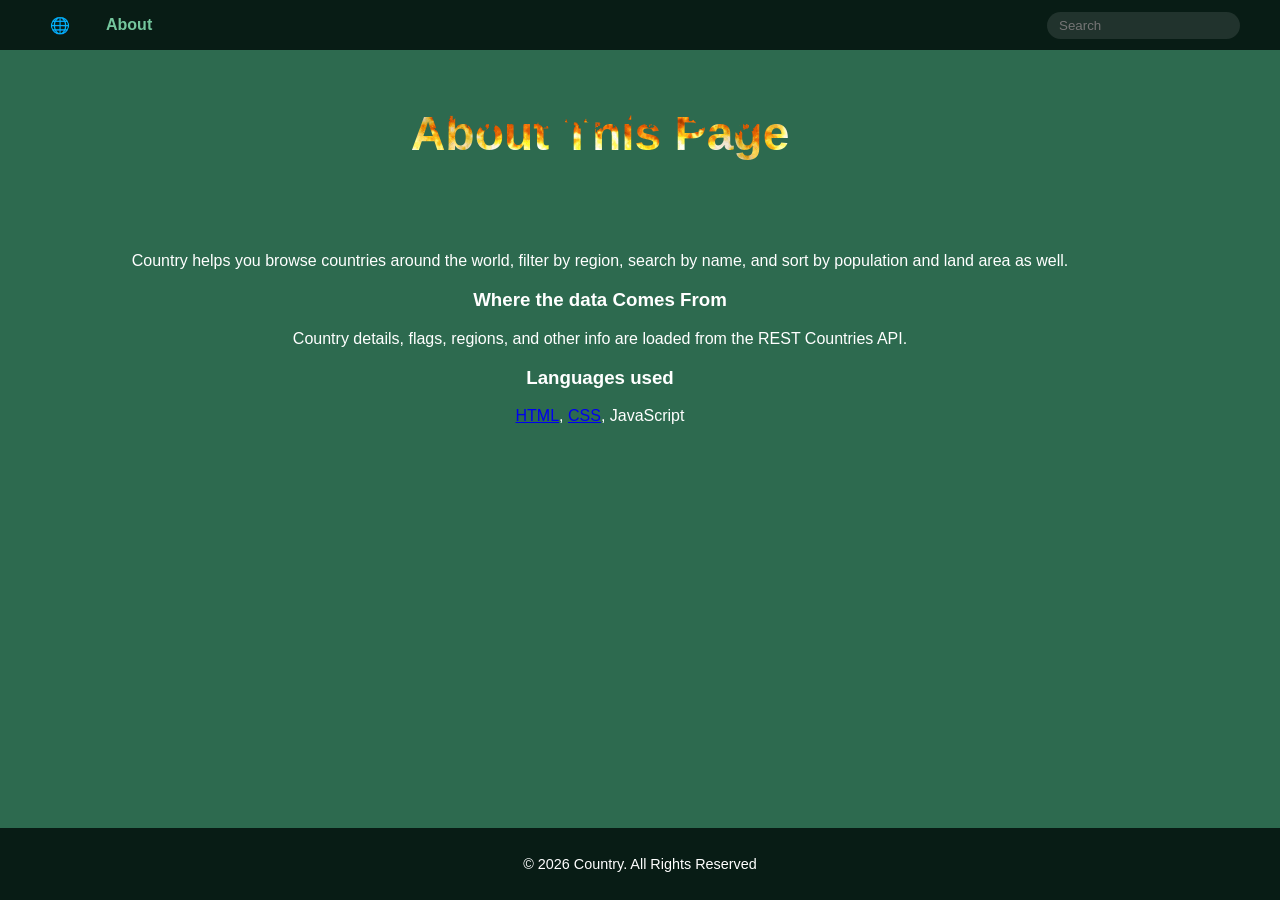
==== about.html @ e9641f94 "readded revoked commitss and improved code" ====
<!DOCTYPE html>
<html lang="en">
    <head>
        <meta charset="UTF-8">
        <meta name="viewport" content="width=device-width", initial-scale="1.0">
        <title> Country - About</title>
        <link rel="stylesheet" href="index.css"/>

    </head>
    <body>
        <header>
            <div class="nav">
                <a href="index.html">🌐</a>
                <a class="active" href="about.html">About</a>
                <input type="text" placeholder="Search">
                
            </div>
        </header>
        <main>
            <section>
                <h1>About This Page</h1>
            </section>
            <section class="about-content">
                <div class="about-card">
                    <p>
                        Country helps you browse countries around the world, filter by region, search by name, and sort by population and land area as well.
                    </p>

                </div>
                <div class="about-card">
                    <h3>Where the data Comes From</h3>
                    <p> Country details, flags, regions, and other info are loaded from the REST Countries API.</p>
                </div>
                <div class="about-card">
                    <h3>Languages used</h3>
                    <p><a href ="https://www.w3schools.com/html/">HTML</a>, <a href ="https://www.w3schools.com/css/">CSS</a>, <a hrerf ="https://www.w3schools.com/js/">JavaScript</a></p>
                </div>
            </section>
        </main>
        <footer><p>© 2026 Country. All Rights Reserved</p></footer>
    </body>
</html>
---- index.css ----
* {
    box-sizing: border-box;
}

body {
    background: #2D6A4F;
    color: white;
    font-family:Arial, Helvetica, sans-serif;
    margin: 0;
    min-height: 100vh;
    display: grid;
    grid-template-rows: 52px 1fr 72px;
}
header {
    height: 50px;
    padding: 0 20px;
    background: #081C15;
    display: flex;
    align-items: center;
}
.nav{
    display: flex;
    align-items: center;
    gap: 16px;
    width: 100%;
    max-width: 1200px;
    margin: 0 auto;
}
.nav a {
    color: white;
    text-decoration: none;
    font-weight: bold;
    padding: 6px 10px;
    border-radius: 6px;
    transition: background 0.2s, color 0.2s;
}
.nav a:hover,
.nav a.active {
    color: #74C69D;

}
.nav input {
    margin-left: auto;
    padding: 6px 12px;
    border-radius: 20px;
    border: 1px;
    background: rgba(255, 255, 255, 0.1);
    color: white;
    outline: none;
}

main {
    color:white;
    width: 100%;
    max-width: 1200px;
    padding: 16px 20px 40px;
    display: flex;
    flex-direction: column;
    align-items: center;
    justify-content: flex-start;
}
section {
    margin-top: 0;
    width: 100%;
    text-align: center;
    margin-bottom: 2.25rem;
}
section h1 {
    display: inline-block;
    font-size: 3rem;
    font-weight: 600;
    line-height: 1.1;
    color: white;
    background: url("fire.gif") bottom center /cover;
    -webkit-background-clip: text;
    background-clip: text;
    -webkit-text-fill-color: transparent;
    transform: translate(0);
}
#explore {
    text-align: left;
}
.controls {
    display: flex;
    flex-wrap: wrap;
    gap: 12px;
    background: #1B4332;
    padding: 16px;
    border-radius: 10px;
    margin-bottom: 16px;
    box-shadow: 0 4px 12px rgba(0, 0, 0, 0.2);

}
#status {
    margin: 0 0 16px;
    font-size: 0.95rem;
    color: #D8F3DC;
}
#countries {
    display: grid;
    grid-template-columns: repeat(auto-fill, minmax(240px, 1fr));
    gap: 16px;
    width: 100%;
}
#countries > div,
.country-card {
    background: #1B4332;
    border-radius: 10px;
    overflow: hidden;
    box-shadow: 0 6px 14px rgba(0, 0, 0, 0.25);
    transition: transform 0.2s, border-color 0.2s;
}
footer {
    height: 72px;
    padding: 0 24px;
    background: #081C15;
    display: flex;
    align-items: center;
    justify-content: center;
    color:white;
    font-size: 0.9rem;
}
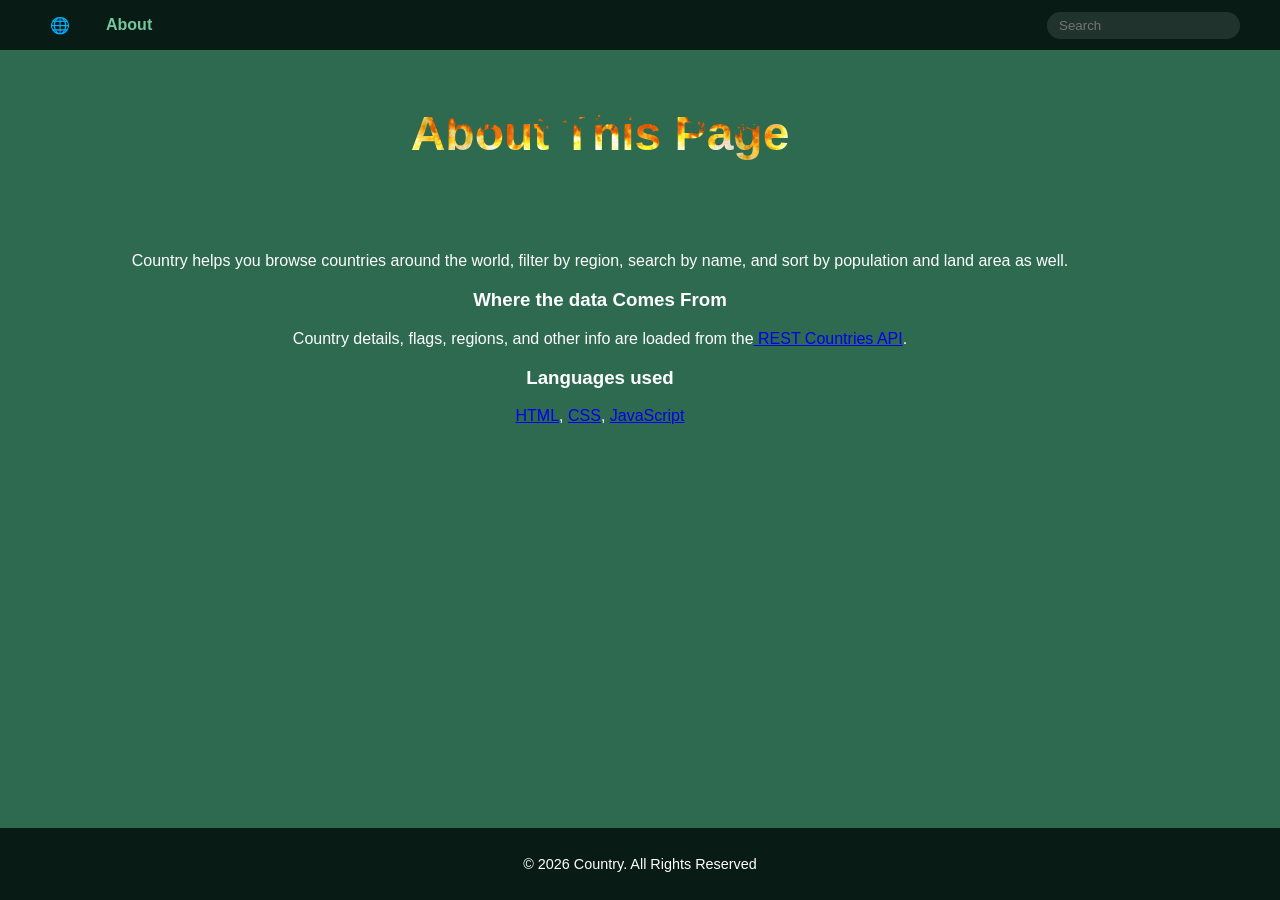
==== commit c1aeb7f3: "debug" ====
--- a/about.html
+++ b/about.html
@@ -29,11 +29,11 @@
                 </div>
                 <div class="about-card">
                     <h3>Where the data Comes From</h3>
-                    <p> Country details, flags, regions, and other info are loaded from the REST Countries API.</p>
+                    <p> Country details, flags, regions, and other info are loaded from the<a href="https://restcountries.com"> REST Countries API</a>.</p>
                 </div>
                 <div class="about-card">
                     <h3>Languages used</h3>
-                    <p><a href ="https://www.w3schools.com/html/">HTML</a>, <a href ="https://www.w3schools.com/css/">CSS</a>, <a hrerf ="https://www.w3schools.com/js/">JavaScript</a></p>
+                    <p><a href ="https://www.w3schools.com/html/">HTML</a>, <a href ="https://www.w3schools.com/css/">CSS</a>, <a href ="https://www.w3schools.com/js/">JavaScript</a></p>
                 </div>
             </section>
         </main>
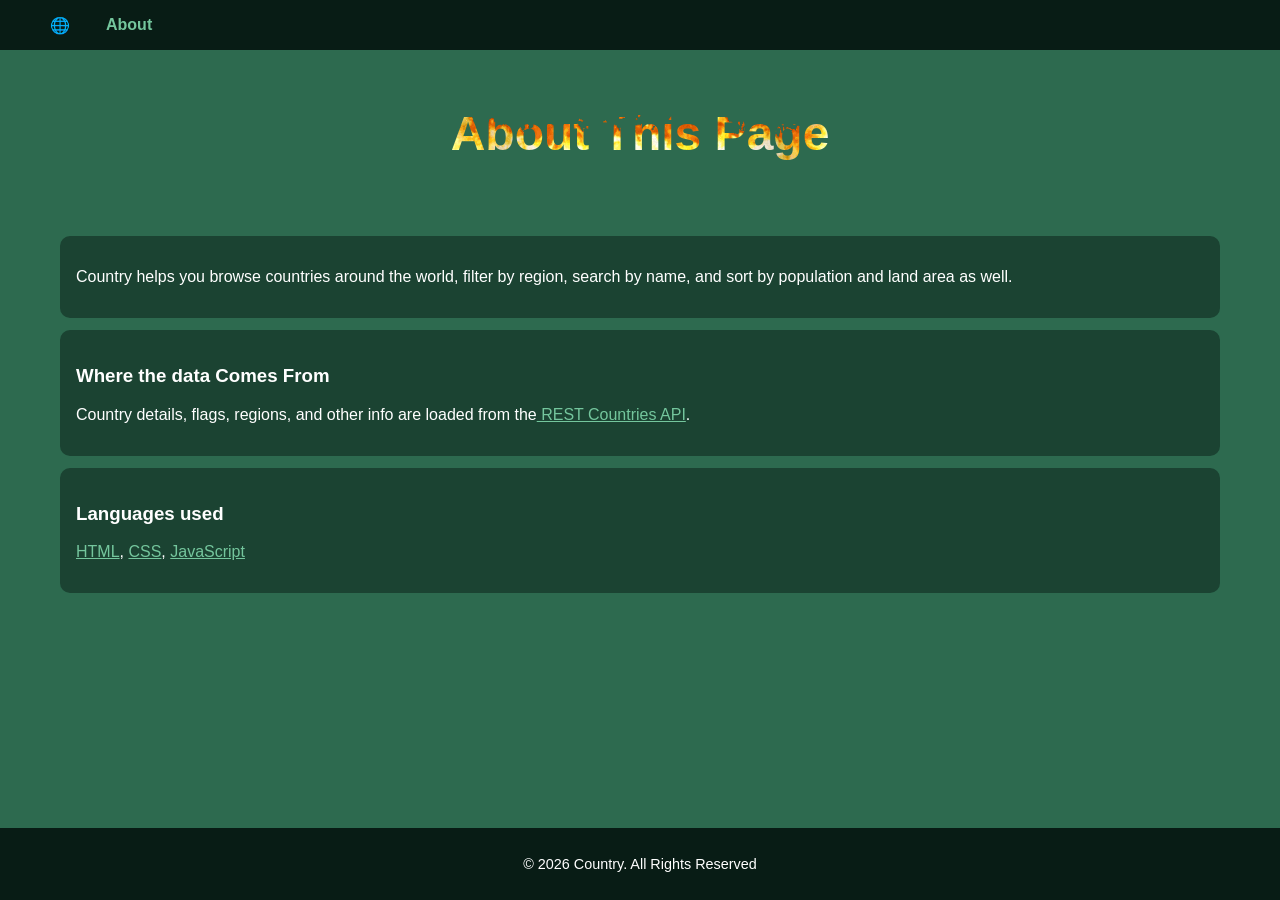
==== commit 25561e15: "removed search and added target" ====
--- a/about.html
+++ b/about.html
@@ -12,7 +12,6 @@
             <div class="nav">
                 <a href="index.html">🌐</a>
                 <a class="active" href="about.html">About</a>
-                <input type="text" placeholder="Search">
                 
             </div>
         </header>
@@ -29,11 +28,11 @@
                 </div>
                 <div class="about-card">
                     <h3>Where the data Comes From</h3>
-                    <p> Country details, flags, regions, and other info are loaded from the<a href="https://restcountries.com"> REST Countries API</a>.</p>
+                    <p> Country details, flags, regions, and other info are loaded from the<a href="https://restcountries.com" target="_blank" rel="noopener noreferrer"> REST Countries API</a>.</p>
                 </div>
                 <div class="about-card">
                     <h3>Languages used</h3>
-                    <p><a href ="https://www.w3schools.com/html/">HTML</a>, <a href ="https://www.w3schools.com/css/">CSS</a>, <a href ="https://www.w3schools.com/js/">JavaScript</a></p>
+                    <p><a href ="https://www.w3schools.com/html/" target="_blank" rel="noopener noreferrer">HTML</a>, <a href ="https://www.w3schools.com/css/" target="_blank" rel="noopener noreferrer">CSS</a>, <a href ="https://www.w3schools.com/js/" target="_blank" rel="noopener noreferrer">JavaScript</a></p>
                 </div>
             </section>
         </main>
--- a/index.css
+++ b/index.css
@@ -52,6 +52,7 @@
 main {
     color:white;
     width: 100%;
+    margin: 0 auto;
     max-width: 1200px;
     padding: 16px 20px 40px;
     display: flex;
@@ -110,6 +111,21 @@
     box-shadow: 0 6px 14px rgba(0, 0, 0, 0.25);
     transition: transform 0.2s, border-color 0.2s;
 }
+.country-card img {
+    width: 100%;
+    height: 150px;
+    object-fit:cover;
+    display: block;
+}
+.country-card-body {
+    padding: 14px;
+}
+.country-card-body h3 {
+    margin: 0 0 8px;
+}
+.country-card-body p {
+    margin: 4px 0;
+}
 footer {
     height: 72px;
     padding: 0 24px;
@@ -119,4 +135,14 @@
     justify-content: center;
     color:white;
     font-size: 0.9rem;
+}
+.about-card {
+    background: #1B4332;
+    padding: 16px;
+    border-radius: 10px;
+    margin-bottom: 12px;
+    text-align: left;
+}
+.about-card a {
+    color: #74C69D;
 }
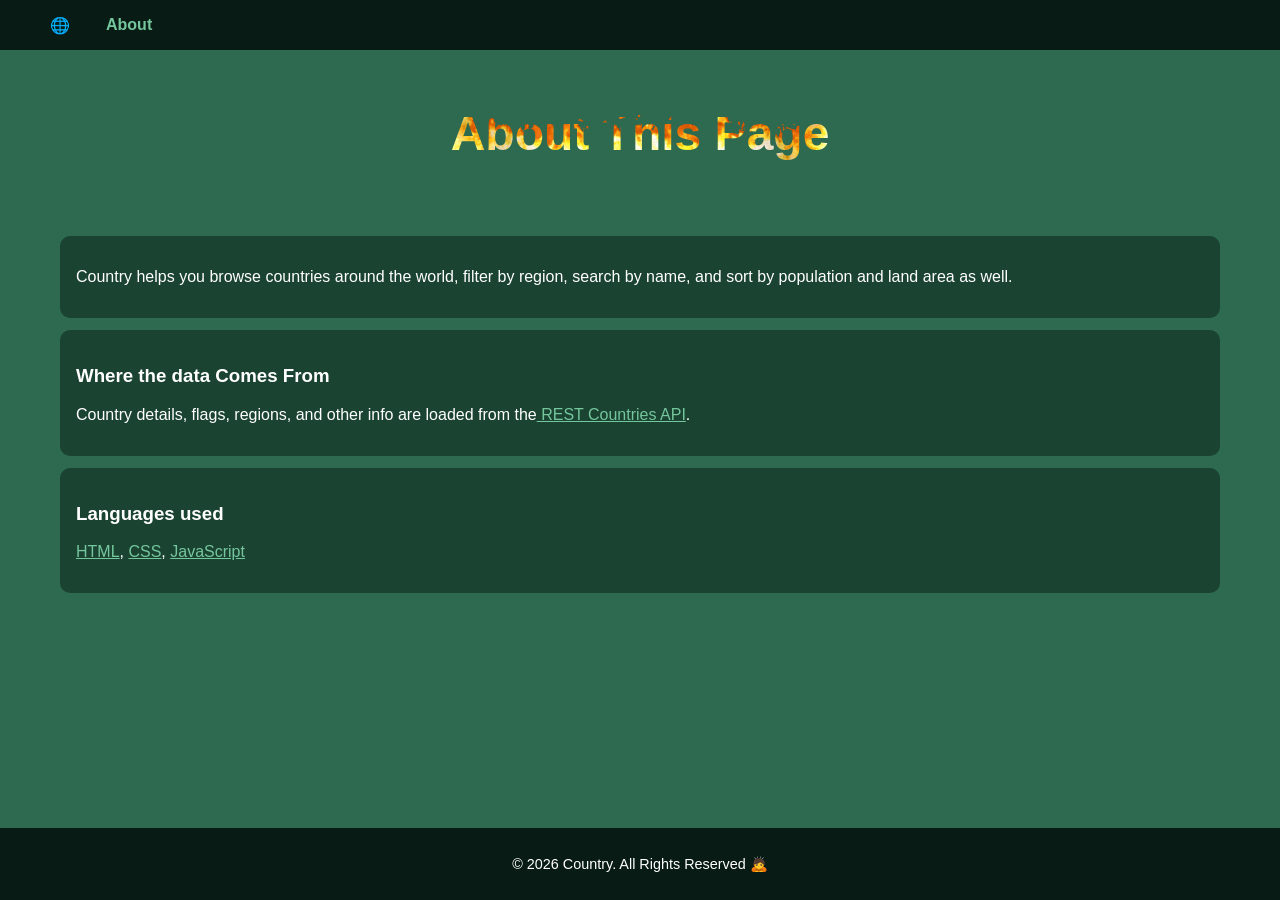
==== commit ffa7e719: "added emojis" ====
--- a/about.html
+++ b/about.html
@@ -36,6 +36,6 @@
                 </div>
             </section>
         </main>
-        <footer><p>© 2026 Country. All Rights Reserved</p></footer>
+        <footer><p>© 2026 Country. All Rights Reserved 🙇</p></footer>
     </body>
 </html>
